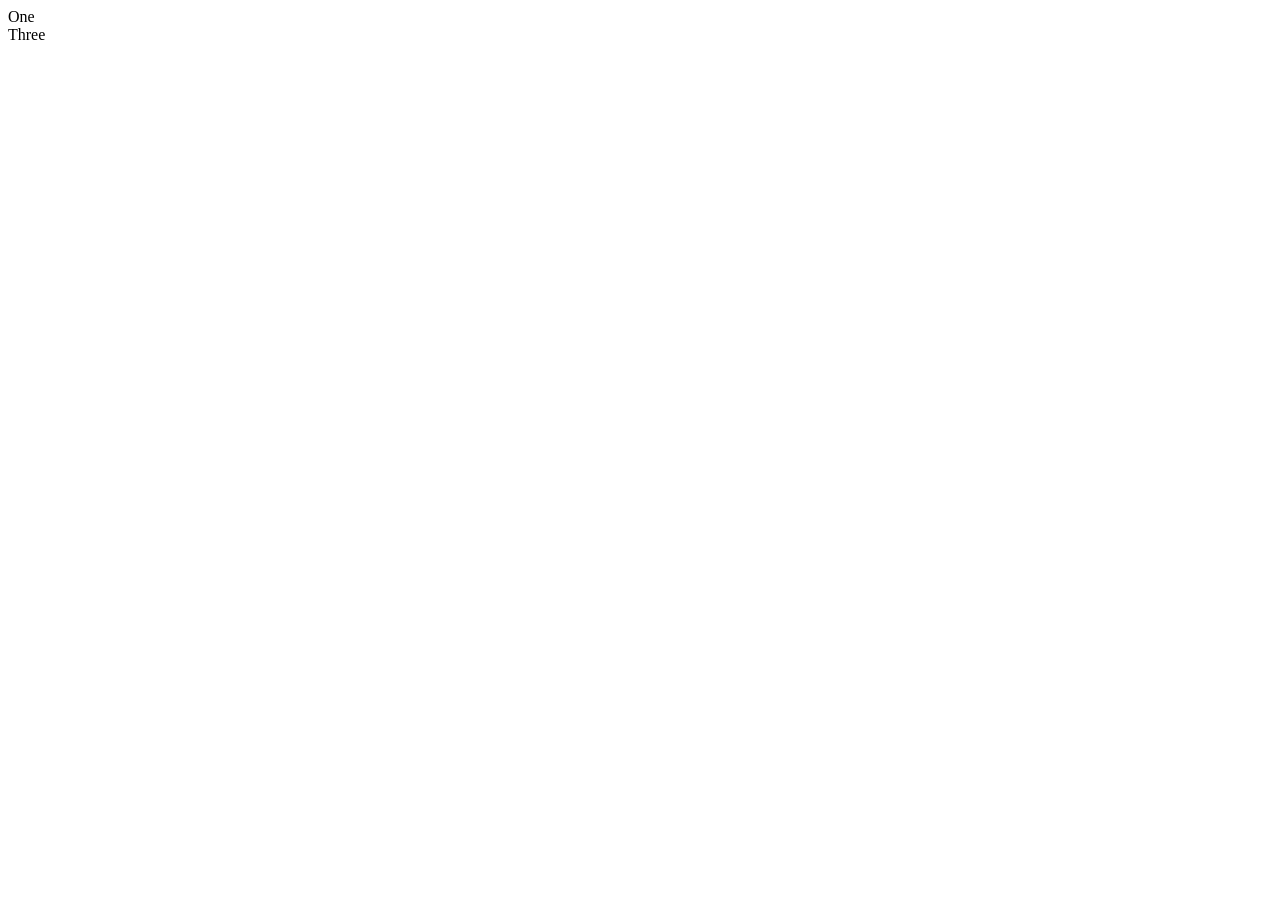
==== index.html @ e2b8bf70 "Add files via upload "Upload first assignment - CSS selectors and pseudo-elements"" ====
<!DOCTYPE html>
<html lang="en">
  <head>
    <meta charset="UTF-8" />
    <title>CSS</title>
    <link rel="stylesheet" href="css/master.css" />
  </head>
  <body>
    <div>One</div>
    <div></div>
    <div>Three</div>
  </body>
</html>
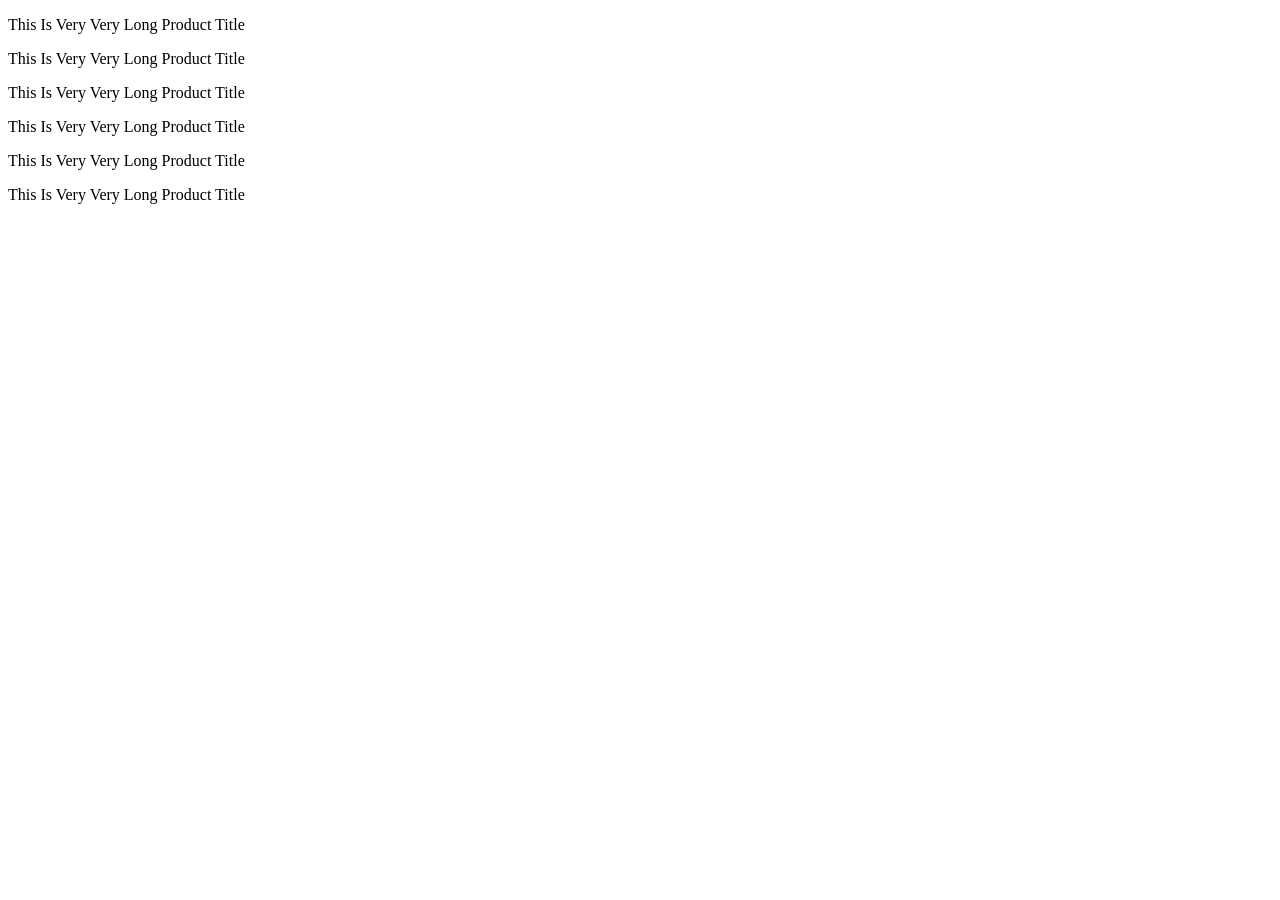
==== commit 51315024: "Add CSS Counters Assignment" ====
--- a/index.html
+++ b/index.html
@@ -1,13 +1,16 @@
 <!DOCTYPE html>
 <html lang="en">
-  <head>
-    <meta charset="UTF-8" />
-    <title>CSS</title>
-    <link rel="stylesheet" href="css/master.css" />
-  </head>
-  <body>
-    <div>One</div>
-    <div></div>
-    <div>Three</div>
-  </body>
+<head>
+  <meta charset="UTF-8" />
+  <title>CSS</title>
+  <link rel="stylesheet" href="css/master.css" />
+</head>
+<body>
+  <p>This Is Very Very Long Product Title</p>
+  <p>This Is Very Very Long Product Title</p>
+  <p>This Is Very Very Long Product Title</p>
+  <p>This Is Very Very Long Product Title</p>
+  <p>This Is Very Very Long Product Title</p>
+  <p>This Is Very Very Long Product Title</p>
+</body>
 </html>
